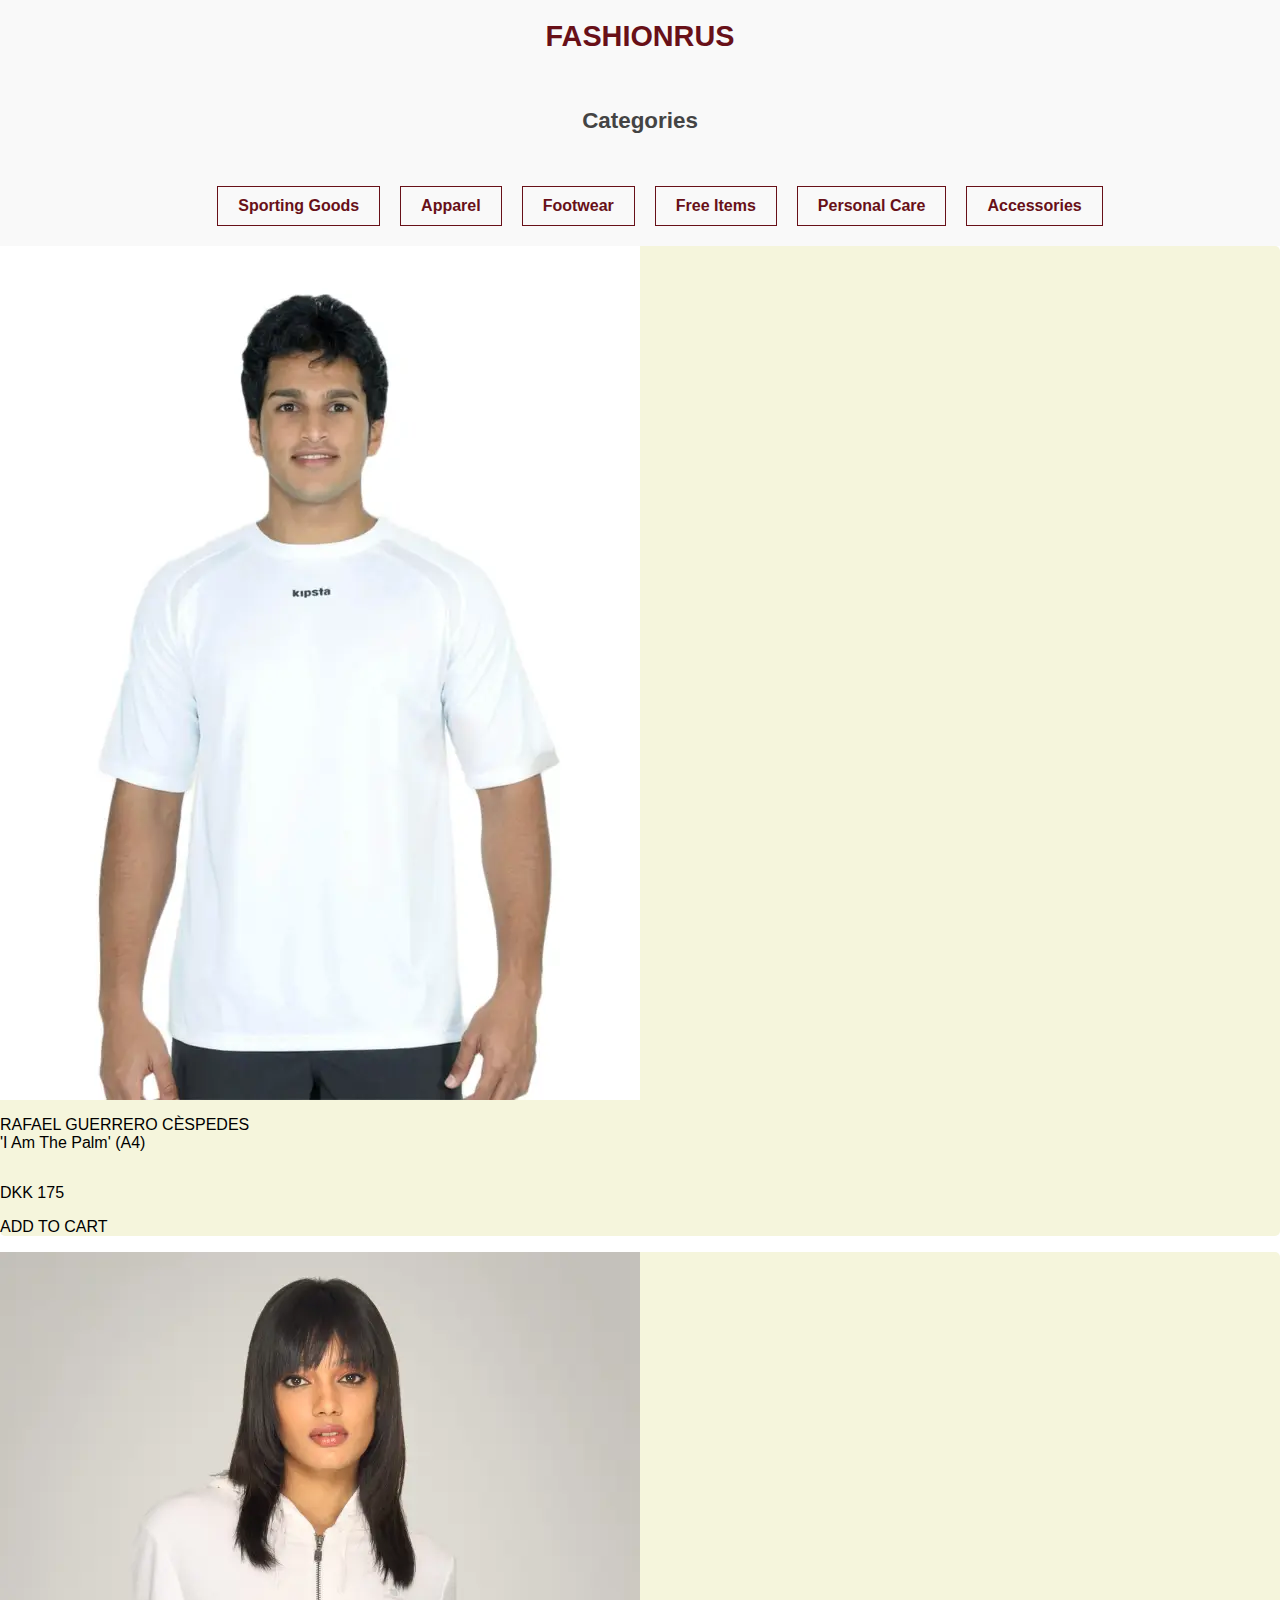
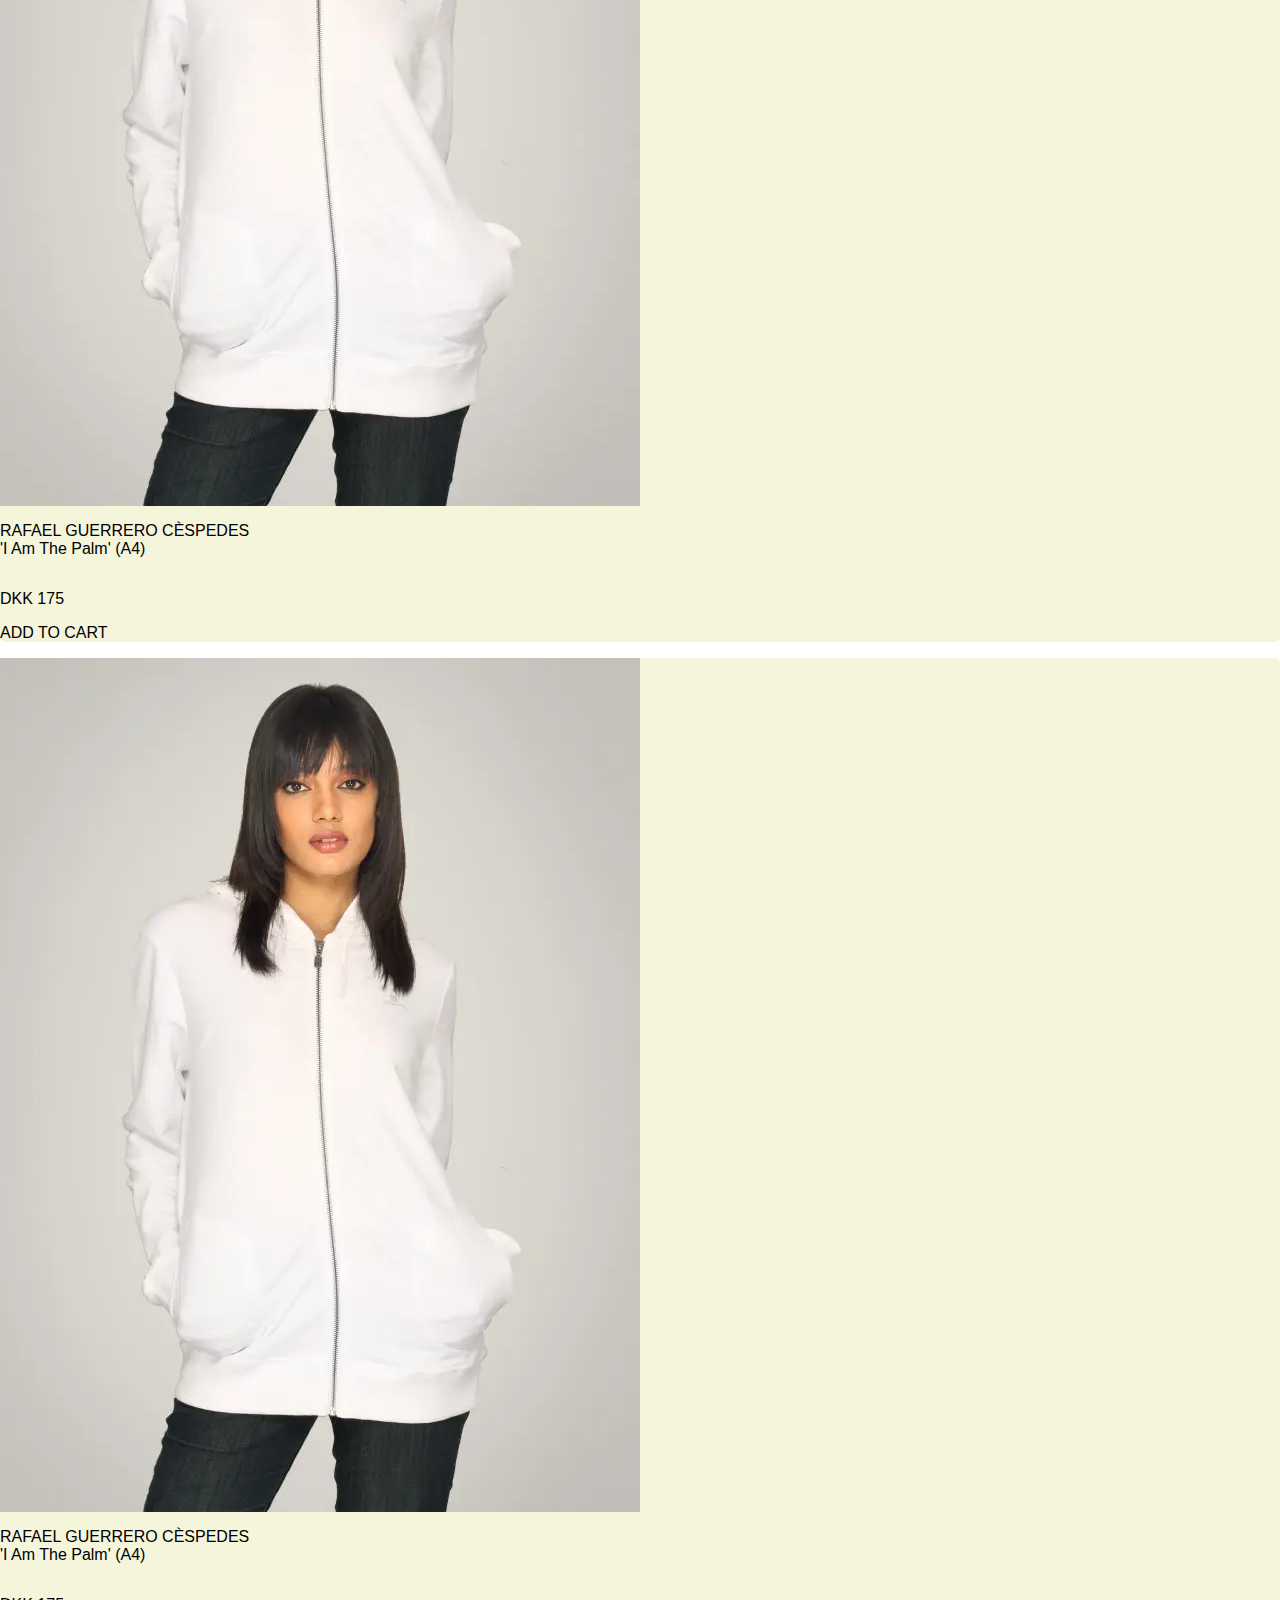
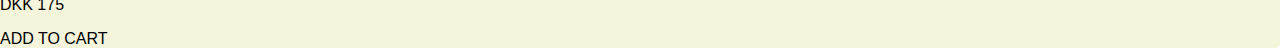
==== produktliste.html @ 229092dd "first commit" ====
<!DOCTYPE html>
<html lang="da">
  <head>
    <meta charset="UTF-8" />
    <meta name="viewport" content="width=device-width, initial-scale=1.0" />
    <title>Document</title>
    <link rel="stylesheet" href="style.css" />
  </head>
  <body>
    <header>
      <h1><a href="index.html">FASHIONRUS</a></h1>
      <h2>Categories</h2>
      <nav>
        <ul class="menu">
          <li><a href="produktliste.html">Sporting Goods</a></li>
          <li><a href="produktliste.html">Apparel</a></li>
          <li><a href="produktliste.html">Footwear</a></li>
          <li><a href="produktliste.html">Free Items</a></li>
          <li><a href="produktliste.html">Personal Care</a></li>
          <li><a href="produktliste.html">Accessories</a></li>
        </ul>
      </nav>
    </header>
    <main>
      <section>
        <article>
          <img src="img/tshirt.webp" alt="tshirt" />
          <p>RAFAEL GUERRERO CÈSPEDES <br />'I Am The Palm' (A4)</p>
          <p>DKK 175</p>
          <a class="addtocart_knap">ADD TO CART</a>
        </article>
        <article class="article">
          <img src="img/hvidhættebluse.webp" alt="hættebluse" />
          <p>RAFAEL GUERRERO CÈSPEDES <br />'I Am The Palm' (A4)</p>
          <p>DKK 175</p>
          <a class="addtocart_knap">ADD TO CART</a>
        </article>
        <article class="article">
          <img src="img/hvidhættebluse.webp" alt="hættebluse" />
          <p>RAFAEL GUERRERO CÈSPEDES <br />'I Am The Palm' (A4)</p>
          <p>DKK 175</p>
          <a class="addtocart_knap">ADD TO CART</a>
        </article>
      </section>
    </main>
    <footer></footer>
  </body>
</html>
---- style.css ----
/* ..menu.. */

body {
  font-family: Arial, sans-serif;
  margin: 0;
  padding: 0;
}

header {
  text-align: center;
  padding: 20px;
  background-color: #f9f9f9;
}

h1 {
  margin: 0;
  font-size: 1.8rem;
  color: #681018;
}

h1 a {
  text-decoration: none;
  color: inherit;
}

h2 {
  padding-top: 2em;
  margin: 10px 0;
  font-size: 1.4rem;
  color: #444;
}

nav {
  margin-top: 20px;
}

/* .. mobil.. */

.menu {
  list-style: none;
  padding-top: 2em;
  margin: 0;
  display: flex;
  flex-direction: column;
  gap: 10px;
}

.menu li {
  margin: 0;
}

.menu a {
  text-decoration: none;
  color: #681018;
  font-weight: bold;
  display: block;
  text-align: center;
  padding: 10px 15px;
  border: 1px solid #681018;
  transition: background-color 0.3s, color 0.3s;
}

.menu a:hover {
  background-color: #681018;
  color: #fff;
}

/* ..når skærm er større end 768px.. */

@media (min-width: 768px) {
  .menu {
    flex-direction: row;
    justify-content: center;
    gap: 20px;
  }

  .menu a {
    padding: 10px 20px;
  }
}
.list_container {
  display: grid;
  grid-template-columns: repeat(2, 1fr);
  gap: 20px;
  padding-left: 1em;
  padding-right: 1em;
}

/* ..produktliste.. */

section {
  display: grid;
  grid-template-columns: repeat(auto-fit, minmax(160px));
  gap: 1rem;
}

article {
  background-color: beige;
  border-radius: 5px;
  display: grid;
  grid-template-columns: subgrid;
  grid-row: span 3;
  gap: 0;
}
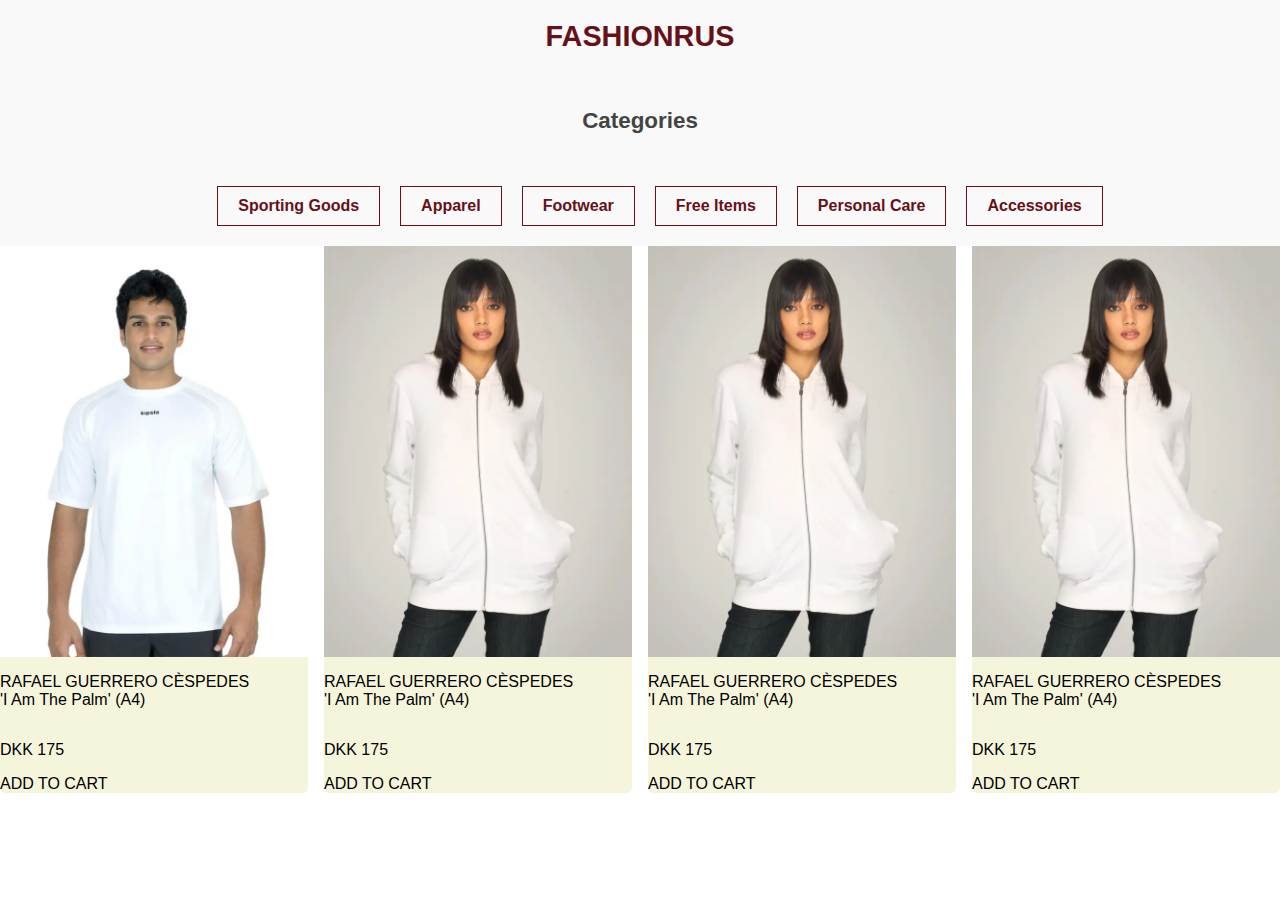
==== commit f8d22e00: "add grid" ====
--- a/produktliste.html
+++ b/produktliste.html
@@ -41,6 +41,12 @@
           <p>DKK 175</p>
           <a class="addtocart_knap">ADD TO CART</a>
         </article>
+        <article class="article">
+          <img src="img/hvidhættebluse.webp" alt="hættebluse" />
+          <p>RAFAEL GUERRERO CÈSPEDES <br />'I Am The Palm' (A4)</p>
+          <p>DKK 175</p>
+          <a class="addtocart_knap">ADD TO CART</a>
+        </article>
       </section>
     </main>
     <footer></footer>
--- a/style.css
+++ b/style.css
@@ -90,7 +90,7 @@
 
 section {
   display: grid;
-  grid-template-columns: repeat(auto-fit, minmax(160px));
+  grid-template-columns: repeat(auto-fit, minmax(220px, 1fr));
   gap: 1rem;
 }
 
@@ -102,3 +102,7 @@
   grid-row: span 3;
   gap: 0;
 }
+
+img {
+  width: 100%;
+}
